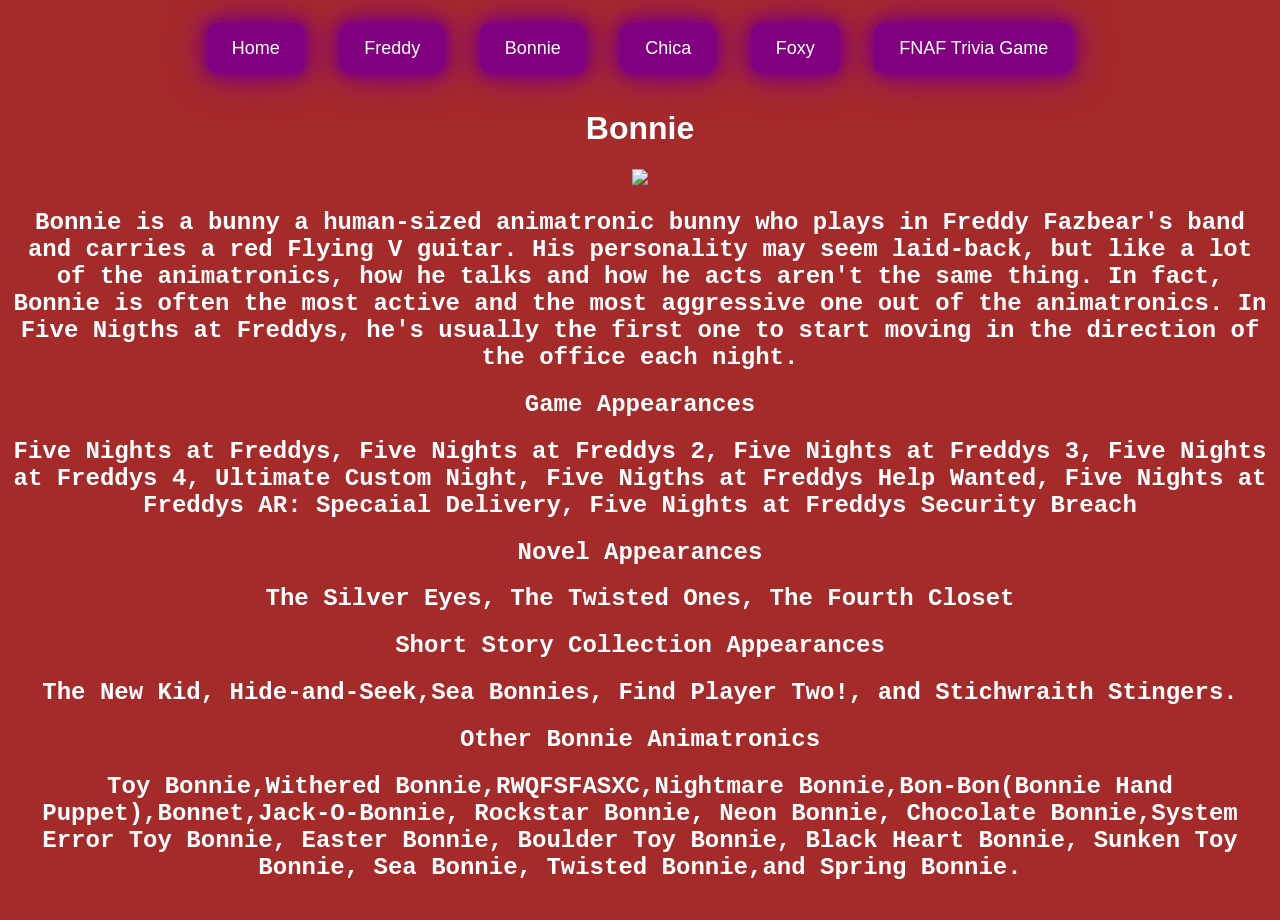
==== bonnie.html @ 089c162f "Adjust image height for Bonnie character Updated the image height for Bonnie in bonnie.html." ====
<!DOCTYPE html>
<html lang="en">
<link href="Freddys.css"rel=stylesheet>
<head>
    <meta charset=" UTF-8">
    <meta name="viewport" content=" width=device-width, initial-scale=1.0">
</head>
<title> Bonnie </title>
<body style="background-color: brown;"></body>
<!DOCTYPE html>
<html>
<head>
    <style>
        body {
            background-color: black;
            text-align: center;
            font-family: Arial;
        }

        h1 {
            color: white;
        }

        h2 {
            color:white
        }
        .btn {
            display: inline-block;
            padding: 15px 25px;
            margin: 15px;
            font-size: 18px;
            color: white;
            background-color: purple;
            border: none;
            border-radius: 12px;
            text-decoration: none;
            cursor: pointer;
            transition: 0.3s;

            
            box-shadow: 0 0 10px purple, 0 0 20px purple, 0 0 40px purple;
        }

       
        .btn:hover {
            color: black;
            background-color: gold;
            box-shadow: 0 0 15px gold, 0 0 30px gold, 0 0 60px gold;
            transform: scale(1.1);
        }
    </style>
</head>
<body>



    
    <a href="index.html" target="_blank" class="btn">Home</a>
    <a href="freddy.html" target="_blank" class="btn">Freddy</a>
    <a href="bonnie.html" target="_blank" class="btn">Bonnie</a>
    <a href="chica.html" target="_blank" class="btn">Chica</a>
    <a href="foxy.html" target="_blank" class="btn">Foxy</a>
    <a href="FNAF Games.html" target="_blank"class="btn"> FNAF Trivia Game</a>
    <h1> Bonnie</h1>
    <img src="https://static.wikia.nocookie.net/five-nights-at-freddys-animatronic-guidance/images/9/93/Bonnie_MS.jpg/revision/latest?cb=202008252009280""width=300 height="300">
    <h2> Bonnie is a bunny a human-sized animatronic bunny who plays in Freddy Fazbear's band and carries a red Flying V guitar. His personality may seem laid-back, but like a lot of the animatronics, how he talks and how he acts aren't the same thing. In fact, Bonnie is often the most active and the most aggressive one out of the animatronics. In Five Nigths at Freddys, he's usually the first one to start moving in the direction of the office each night.</h2>
    <h2> Game Appearances</h2>
    <h2> Five Nights at Freddys, Five Nights at Freddys 2, Five Nights at Freddys 3, Five Nights at Freddys 4, Ultimate Custom Night, Five Nigths at Freddys Help Wanted, Five Nights at Freddys AR: Specaial Delivery, Five Nights at Freddys Security Breach</h2>
    <h2> Novel Appearances</h2>
    <h2> The Silver Eyes, The Twisted Ones, The Fourth Closet</h2>
    <h2> Short Story Collection Appearances</h2>
    <h2> The New Kid, Hide-and-Seek,Sea Bonnies, Find Player Two!, and Stichwraith Stingers.</h2>
    <h2> Other Bonnie Animatronics</h2>
    <h2> Toy Bonnie,Withered Bonnie,RWQFSFASXC,Nightmare Bonnie,Bon-Bon(Bonnie Hand Puppet),Bonnet,Jack-O-Bonnie, Rockstar Bonnie, Neon Bonnie, Chocolate Bonnie,System Error Toy Bonnie, Easter Bonnie, Boulder Toy Bonnie, Black Heart Bonnie, Sunken Toy Bonnie, Sea Bonnie, Twisted Bonnie,and Spring Bonnie.</h2>
    

    <style>
---- Freddys.css ----
h1{
   text-align: center;
}

   
}
h1 {
  font-family: "OCR A Extended", "OCR A Std", monospace;
}
h2 {
  font-family: "OCR A Extended", "OCR A Std", monospace;
}
h3 {
  font-family: "OCR A Extended", "OCR A Std", monospace;
}
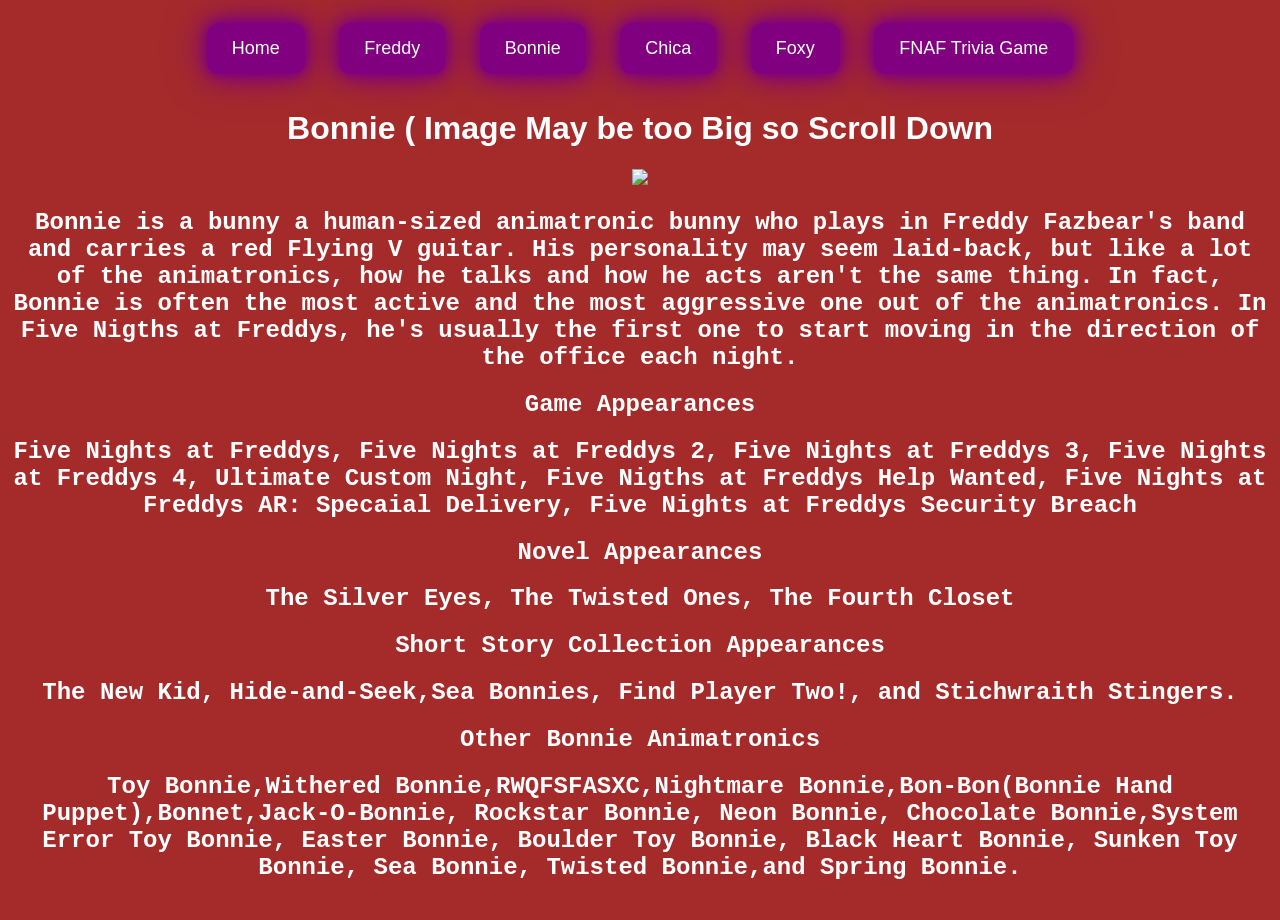
==== commit 1d07dfc3: "Modify header text for Bonnie page Updated header to include a note about image size." ====
--- a/bonnie.html
+++ b/bonnie.html
@@ -61,8 +61,8 @@
     <a href="chica.html" target="_blank" class="btn">Chica</a>
     <a href="foxy.html" target="_blank" class="btn">Foxy</a>
     <a href="FNAF Games.html" target="_blank"class="btn"> FNAF Trivia Game</a>
-    <h1> Bonnie</h1>
-    <img src="https://static.wikia.nocookie.net/five-nights-at-freddys-animatronic-guidance/images/9/93/Bonnie_MS.jpg/revision/latest?cb=202008252009280""width=300 height="300">
+    <h1> Bonnie ( Image May be too Big so Scroll Down</h1>
+    <img src="https://i.redd.it/2o4skhz3fu311.png">
     <h2> Bonnie is a bunny a human-sized animatronic bunny who plays in Freddy Fazbear's band and carries a red Flying V guitar. His personality may seem laid-back, but like a lot of the animatronics, how he talks and how he acts aren't the same thing. In fact, Bonnie is often the most active and the most aggressive one out of the animatronics. In Five Nigths at Freddys, he's usually the first one to start moving in the direction of the office each night.</h2>
     <h2> Game Appearances</h2>
     <h2> Five Nights at Freddys, Five Nights at Freddys 2, Five Nights at Freddys 3, Five Nights at Freddys 4, Ultimate Custom Night, Five Nigths at Freddys Help Wanted, Five Nights at Freddys AR: Specaial Delivery, Five Nights at Freddys Security Breach</h2>
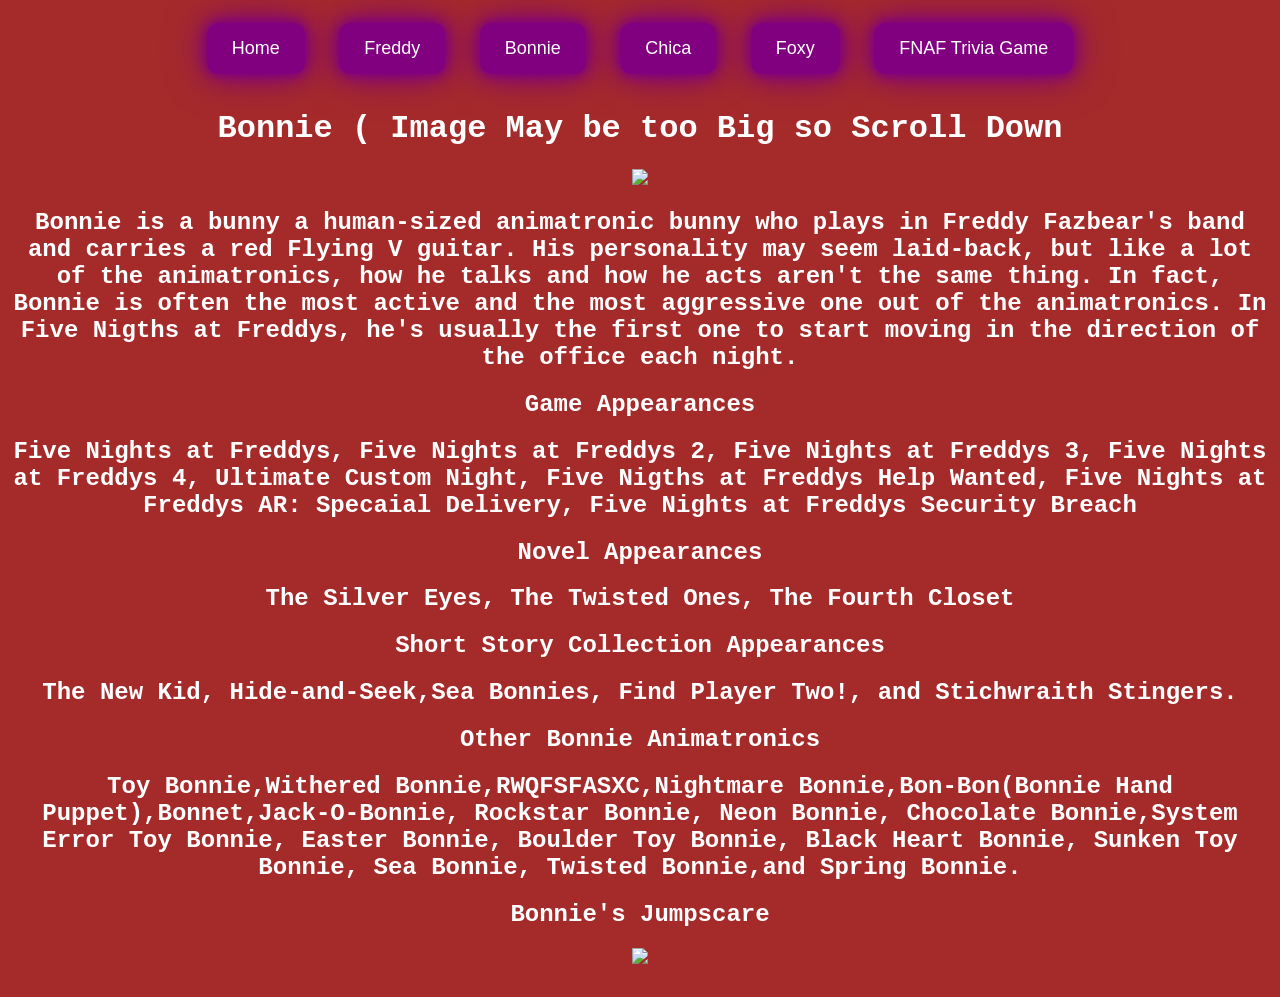
==== commit 1de39216: "Add Bonnie's Jumpscare section with image" ====
--- a/bonnie.html
+++ b/bonnie.html
@@ -72,6 +72,8 @@
     <h2> The New Kid, Hide-and-Seek,Sea Bonnies, Find Player Two!, and Stichwraith Stingers.</h2>
     <h2> Other Bonnie Animatronics</h2>
     <h2> Toy Bonnie,Withered Bonnie,RWQFSFASXC,Nightmare Bonnie,Bon-Bon(Bonnie Hand Puppet),Bonnet,Jack-O-Bonnie, Rockstar Bonnie, Neon Bonnie, Chocolate Bonnie,System Error Toy Bonnie, Easter Bonnie, Boulder Toy Bonnie, Black Heart Bonnie, Sunken Toy Bonnie, Sea Bonnie, Twisted Bonnie,and Spring Bonnie.</h2>
+    <h2> Bonnie's Jumpscare</h2>
+    <img src="https://i.pinimg.com/originals/d9/9e/22/d99e22b0e56bcf9967268fe5445487e2.gif">
     
 
     <style>
--- a/Freddys.css
+++ b/Freddys.css
@@ -1,8 +1,12 @@
 h1{
    text-align: center;
 }
+body{
+   background-image: url(https://i.imgur.com/qX0uwBK.png);
+   background-repeat: no-repeat;
+   background-size: cover;
 
-   
+
 }
 h1 {
   font-family: "OCR A Extended", "OCR A Std", monospace;
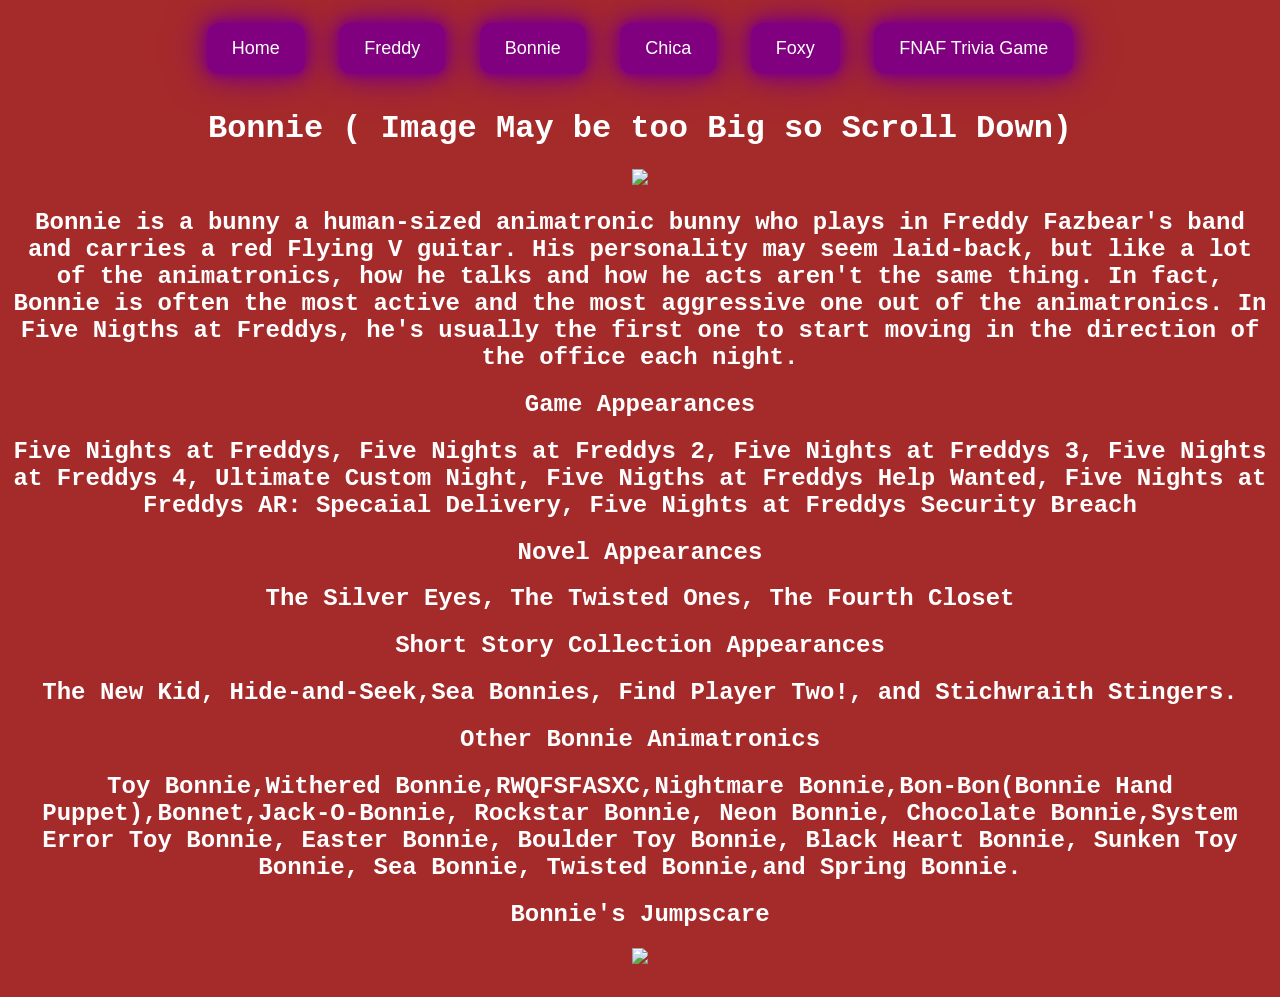
==== commit 8413c4b0: "Fix HTML header tag formatting for Bonnie page" ====
--- a/bonnie.html
+++ b/bonnie.html
@@ -61,7 +61,7 @@
     <a href="chica.html" target="_blank" class="btn">Chica</a>
     <a href="foxy.html" target="_blank" class="btn">Foxy</a>
     <a href="FNAF Games.html" target="_blank"class="btn"> FNAF Trivia Game</a>
-    <h1> Bonnie ( Image May be too Big so Scroll Down</h1>
+    <h1> Bonnie ( Image May be too Big so Scroll Down)</h1>
     <img src="https://i.redd.it/2o4skhz3fu311.png">
     <h2> Bonnie is a bunny a human-sized animatronic bunny who plays in Freddy Fazbear's band and carries a red Flying V guitar. His personality may seem laid-back, but like a lot of the animatronics, how he talks and how he acts aren't the same thing. In fact, Bonnie is often the most active and the most aggressive one out of the animatronics. In Five Nigths at Freddys, he's usually the first one to start moving in the direction of the office each night.</h2>
     <h2> Game Appearances</h2>
